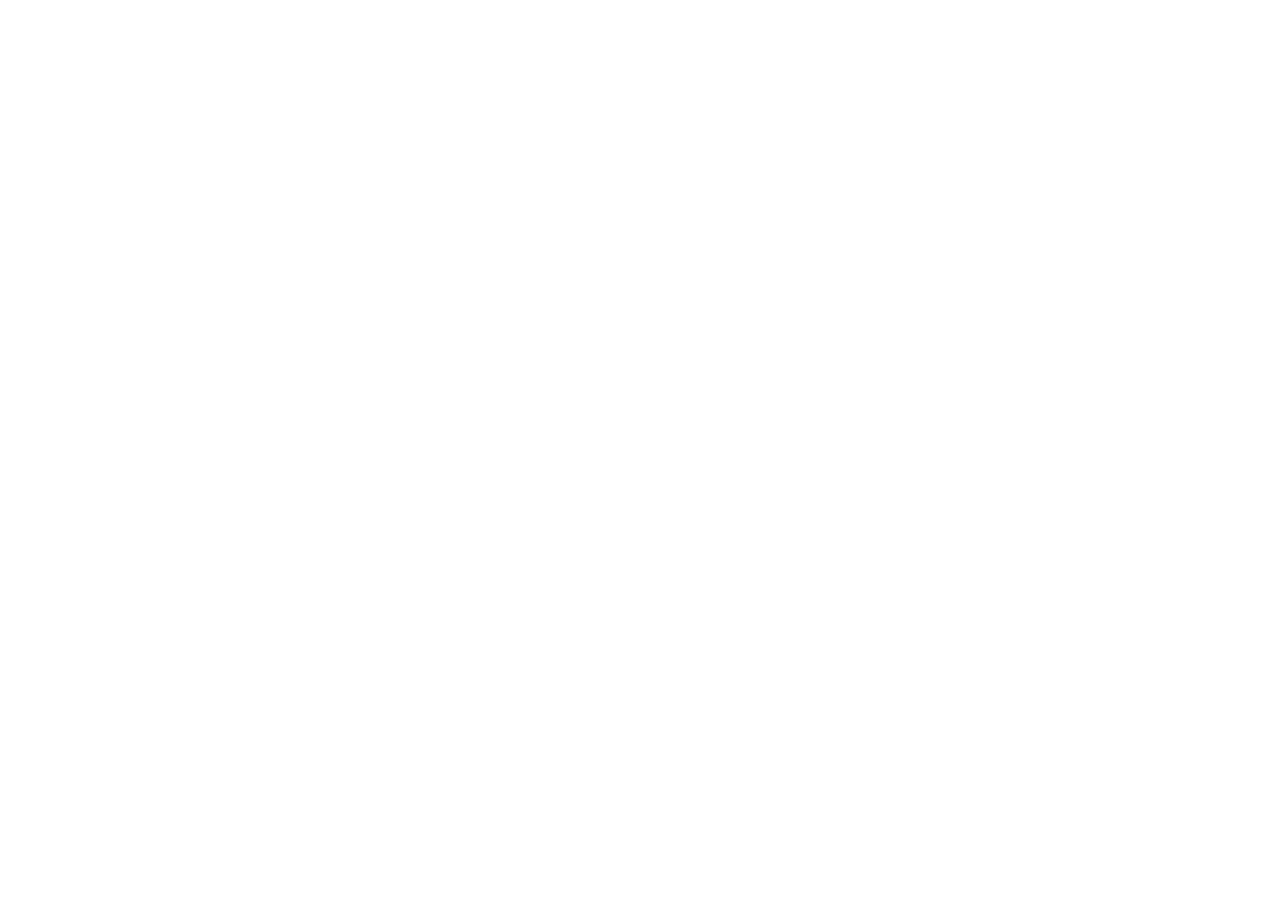
==== about.html @ c071cd07 "Added snipper $ tabbar for about page" ====
<!DOCTYPE html>
<html lang="en">

<head>
    <meta charset="utf-8">
    <title>Startup - Startup Website Template</title>
    <meta content="width=device-width, initial-scale=1.0" name="viewport">
    <meta content="Free HTML Templates" name="keywords">
    <meta content="Free HTML Templates" name="description">

    <!-- Favicon -->
    <link href="img/favicon.ico" rel="icon">

    <!-- Google Web Fonts -->
    <link rel="preconnect" href="https://fonts.googleapis.com">
    <link rel="preconnect" href="https://fonts.gstatic.com" crossorigin>
    <link href="https://fonts.googleapis.com/css2?family=Nunito:wght@400;600;700;800&family=Rubik:wght@400;500;600;700&display=swap" rel="stylesheet">

    <!-- Icon Font Stylesheet -->
    <link href="https://cdnjs.cloudflare.com/ajax/libs/font-awesome/5.10.0/css/all.min.css" rel="stylesheet">
    <link href="https://cdn.jsdelivr.net/npm/bootstrap-icons@1.4.1/font/bootstrap-icons.css" rel="stylesheet">

    <!-- Libraries Stylesheet -->
    <link href="lib/owlcarousel/assets/owl.carousel.min.css" rel="stylesheet">
    <link href="lib/animate/animate.min.css" rel="stylesheet">

    <!-- Customized Bootstrap Stylesheet -->
    <link href="css/bootstrap.min.css" rel="stylesheet">

    <!-- Template Stylesheet -->
    <link href="css/style.css" rel="stylesheet">
</head>
<body>
    <!-- Spinner Start -->
    <div id="spinner" class="show bg-white position-fixed translate-middle w-100 vh-100 top-50 start-50 d-flex align-items-center justify-content-center">
        <div class="spinner"></div>
    </div>
    <!-- Spinner End -->


    <!-- Topbar Start -->
    <div class="container-fluid bg-dark px-5 d-none d-lg-block">
        <div class="row gx-0">
            <div class="col-lg-8 text-center text-lg-start mb-2 mb-lg-0">
                <div class="d-inline-flex align-items-center" style="height: 45px;">
                    <small class="me-3 text-light"><i class="fa fa-map-marker-alt me-2"></i>123 Street, New York, USA</small>
                    <small class="me-3 text-light"><i class="fa fa-phone-alt me-2"></i>+012 345 6789</small>
                    <small class="text-light"><i class="fa fa-envelope-open me-2"></i>info@example.com</small>
                </div>
            </div>
            <div class="col-lg-4 text-center text-lg-end">
                <div class="d-inline-flex align-items-center" style="height: 45px;">
                    <a class="btn btn-sm btn-outline-light btn-sm-square rounded-circle me-2" href=""><i class="fab fa-twitter fw-normal"></i></a>
                    <a class="btn btn-sm btn-outline-light btn-sm-square rounded-circle me-2" href=""><i class="fab fa-facebook-f fw-normal"></i></a>
                    <a class="btn btn-sm btn-outline-light btn-sm-square rounded-circle me-2" href=""><i class="fab fa-linkedin-in fw-normal"></i></a>
                    <a class="btn btn-sm btn-outline-light btn-sm-square rounded-circle me-2" href=""><i class="fab fa-instagram fw-normal"></i></a>
                    <a class="btn btn-sm btn-outline-light btn-sm-square rounded-circle" href=""><i class="fab fa-youtube fw-normal"></i></a>
                </div>
            </div>
        </div>
    </div>
    <!-- Topbar End -->
</body>
</html>
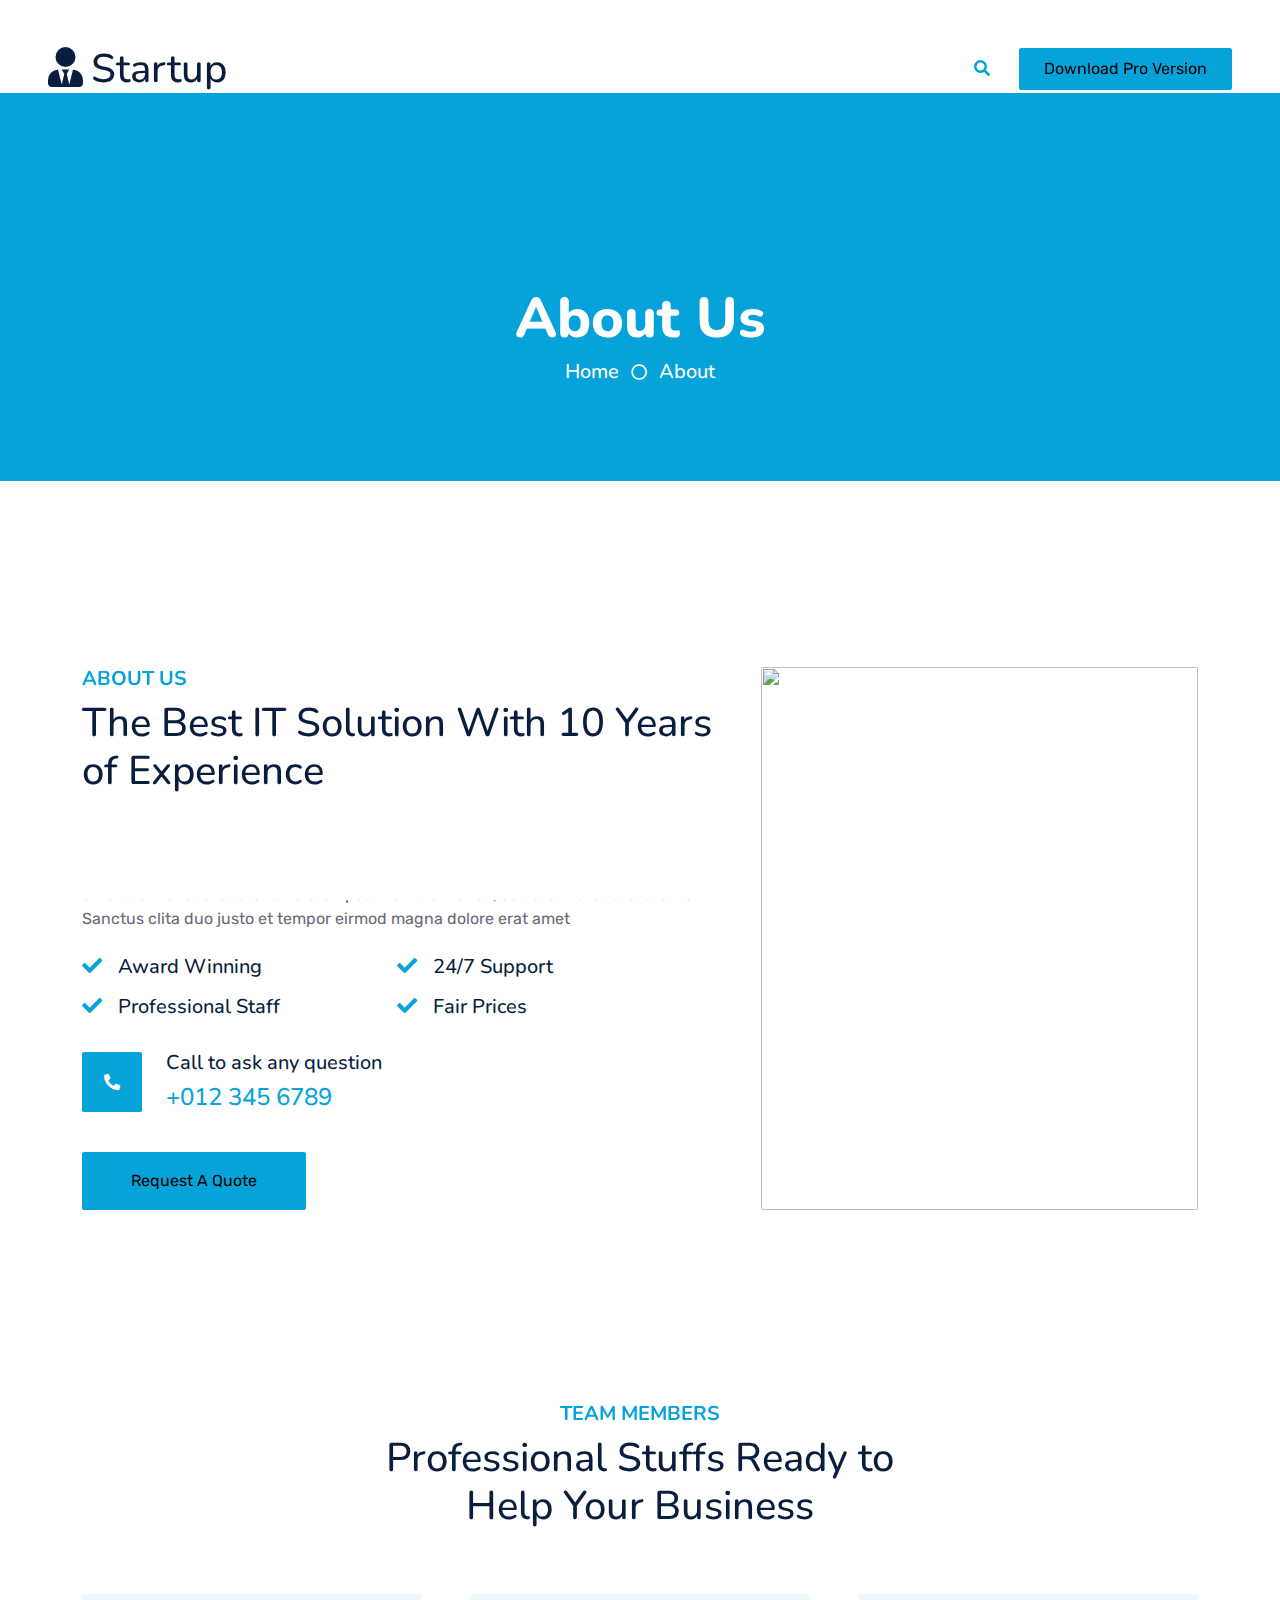
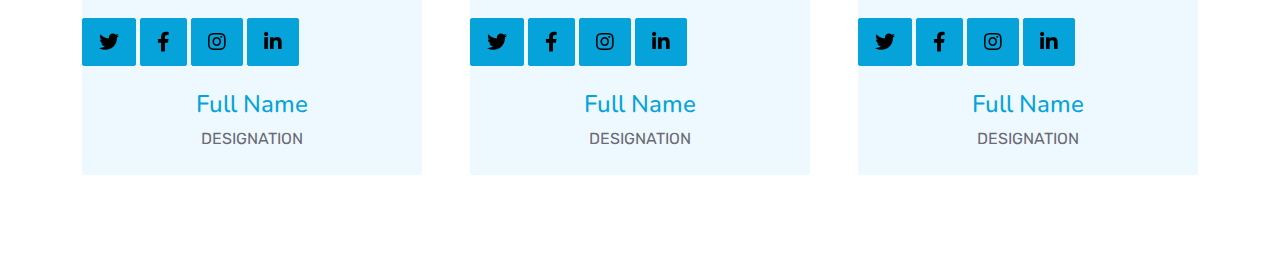
==== commit 2b6f3fb0: "Added team" ====
--- a/about.html
+++ b/about.html
@@ -60,5 +60,180 @@
         </div>
     </div>
     <!-- Topbar End -->
+
+
+     <!-- Navbar Start -->
+     <div class="container-fluid position-relative p-0">
+        <nav class="navbar navbar-expand-lg navbar-dark px-5 py-3 py-lg-0">
+            <a href="index.html" class="navbar-brand p-0">
+                <h1 class="m-0"><i class="fa fa-user-tie me-2"></i>Startup</h1>
+            </a>
+            <button class="navbar-toggler" type="button" data-bs-toggle="collapse" data-bs-target="#navbarCollapse">
+                <span class="fa fa-bars"></span>
+            </button>
+            <div class="collapse navbar-collapse" id="navbarCollapse">
+                <div class="navbar-nav ms-auto py-0">
+                    <a href="index.html" class="nav-item nav-link">Home</a>
+                    <a href="about.html" class="nav-item nav-link active">About</a>
+                    <a href="service.html" class="nav-item nav-link">Services</a>
+                    <div class="nav-item dropdown">
+                        <a href="#" class="nav-link dropdown-toggle" data-bs-toggle="dropdown">Blog</a>
+                        <div class="dropdown-menu m-0">
+                            <a href="blog.html" class="dropdown-item">Blog Grid</a>
+                            <a href="detail.html" class="dropdown-item">Blog Detail</a>
+                        </div>
+                    </div>
+                    <div class="nav-item dropdown">
+                        <a href="#" class="nav-link dropdown-toggle" data-bs-toggle="dropdown">Pages</a>
+                        <div class="dropdown-menu m-0">
+                            <a href="price.html" class="dropdown-item">Pricing Plan</a>
+                            <a href="feature.html" class="dropdown-item">Our features</a>
+                            <a href="team.html" class="dropdown-item">Team Members</a>
+                            <a href="testimonial.html" class="dropdown-item">Testimonial</a>
+                            <a href="quote.html" class="dropdown-item">Free Quote</a>
+                        </div>
+                    </div>
+                    <a href="contact.html" class="nav-item nav-link">Contact</a>
+                </div>
+                <butaton type="button" class="btn text-primary ms-3" data-bs-toggle="modal" data-bs-target="#searchModal"><i class="fa fa-search"></i></butaton>
+                <a href="https://htmlcodex.com/startup-company-website-template" class="btn btn-primary py-2 px-4 ms-3">Download Pro Version</a>
+            </div>
+        </nav>
+
+        <div class="container-fluid bg-primary py-5 bg-header" style="margin-bottom: 90px;">
+            <div class="row py-5">
+                <div class="col-12 pt-lg-5 mt-lg-5 text-center">
+                    <h1 class="display-4 text-white animated zoomIn">About Us</h1>
+                    <a href="" class="h5 text-white">Home</a>
+                    <i class="far fa-circle text-white px-2"></i>
+                    <a href="" class="h5 text-white">About</a>
+                </div>
+            </div>
+        </div>
+    </div>
+    <!-- Navbar End -->
+
+    <!-- Full Screen Search Start -->
+    <div class="modal fade" id="searchModal" tabindex="-1">
+        <div class="modal-dialog modal-fullscreen">
+            <div class="modal-content" style="background: rgba(9, 30, 62, .7);">
+                <div class="modal-header border-0">
+                    <button type="button" class="btn bg-white btn-close" data-bs-dismiss="modal" aria-label="Close"></button>
+                </div>
+                <div class="modal-body d-flex align-items-center justify-content-center">
+                    <div class="input-group" style="max-width: 600px;">
+                        <input type="text" class="form-control bg-transparent border-primary p-3" placeholder="Type search keyword">
+                        <button class="btn btn-primary px-4"><i class="bi bi-search"></i></button>
+                    </div>
+                </div>
+            </div>
+        </div>
+    </div>
+    <!-- Full Screen Search End -->
+     <!-- About Start -->
+     <div class="container-fluid py-5 wow fadeInUp" data-wow-delay="0.1s">
+        <div class="container py-5">
+            <div class="row g-5">
+                <div class="col-lg-7">
+                    <div class="section-title position-relative pb-3 mb-5">
+                        <h5 class="fw-bold text-primary text-uppercase">About Us</h5>
+                        <h1 class="mb-0">The Best IT Solution With 10 Years of Experience</h1>
+                    </div>
+                    <p class="mb-4">Tempor erat elitr rebum at clita. Diam dolor diam ipsum et tempor sit. Aliqu diam amet diam et eos labore. Clita erat ipsum et lorem et sit, sed stet no labore lorem sit. Sanctus clita duo justo et tempor eirmod magna dolore erat amet</p>
+                    <div class="row g-0 mb-3">
+                        <div class="col-sm-6 wow zoomIn" data-wow-delay="0.2s">
+                            <h5 class="mb-3"><i class="fa fa-check text-primary me-3"></i>Award Winning</h5>
+                            <h5 class="mb-3"><i class="fa fa-check text-primary me-3"></i>Professional Staff</h5>
+                        </div>
+                        <div class="col-sm-6 wow zoomIn" data-wow-delay="0.4s">
+                            <h5 class="mb-3"><i class="fa fa-check text-primary me-3"></i>24/7 Support</h5>
+                            <h5 class="mb-3"><i class="fa fa-check text-primary me-3"></i>Fair Prices</h5>
+                        </div>
+                    </div>
+                    <div class="d-flex align-items-center mb-4 wow fadeIn" data-wow-delay="0.6s">
+                        <div class="bg-primary d-flex align-items-center justify-content-center rounded" style="width: 60px; height: 60px;">
+                            <i class="fa fa-phone-alt text-white"></i>
+                        </div>
+                        <div class="ps-4">
+                            <h5 class="mb-2">Call to ask any question</h5>
+                            <h4 class="text-primary mb-0">+012 345 6789</h4>
+                        </div>
+                    </div>
+                    <a href="quote.html" class="btn btn-primary py-3 px-5 mt-3 wow zoomIn" data-wow-delay="0.9s">Request A Quote</a>
+                </div>
+                <div class="col-lg-5" style="min-height: 500px;">
+                    <div class="position-relative h-100">
+                        <img class="position-absolute w-100 h-100 rounded wow zoomIn" data-wow-delay="0.9s" src="img/about.jpg" style="object-fit: cover;">
+                    </div>
+                </div>
+            </div>
+        </div>
+    </div>
+    <!-- About End -->
+<!-- Team Start -->
+<div class="container-fluid py-5 wow fadeInUp" data-wow-delay="0.1s">
+    <div class="container py-5">
+        <div class="section-title text-center position-relative pb-3 mb-5 mx-auto" style="max-width: 600px;">
+            <h5 class="fw-bold text-primary text-uppercase">Team Members</h5>
+            <h1 class="mb-0">Professional Stuffs Ready to Help Your Business</h1>
+        </div>
+        <div class="row g-5">
+            <div class="col-lg-4 wow slideInUp" data-wow-delay="0.3s">
+                <div class="team-item bg-light rounded overflow-hidden">
+                    <div class="team-img position-relative overflow-hidden">
+                        <img class="img-fluid w-100" src="img/team-1.jpg" alt="">
+                        <div class="team-social">
+                            <a class="btn btn-lg btn-primary btn-lg-square rounded" href=""><i class="fab fa-twitter fw-normal"></i></a>
+                            <a class="btn btn-lg btn-primary btn-lg-square rounded" href=""><i class="fab fa-facebook-f fw-normal"></i></a>
+                            <a class="btn btn-lg btn-primary btn-lg-square rounded" href=""><i class="fab fa-instagram fw-normal"></i></a>
+                            <a class="btn btn-lg btn-primary btn-lg-square rounded" href=""><i class="fab fa-linkedin-in fw-normal"></i></a>
+                        </div>
+                    </div>
+                    <div class="text-center py-4">
+                        <h4 class="text-primary">Full Name</h4>
+                        <p class="text-uppercase m-0">Designation</p>
+                    </div>
+                </div>
+            </div>
+            <div class="col-lg-4 wow slideInUp" data-wow-delay="0.6s">
+                <div class="team-item bg-light rounded overflow-hidden">
+                    <div class="team-img position-relative overflow-hidden">
+                        <img class="img-fluid w-100" src="img/team-2.jpg" alt="">
+                        <div class="team-social">
+                            <a class="btn btn-lg btn-primary btn-lg-square rounded" href=""><i class="fab fa-twitter fw-normal"></i></a>
+                            <a class="btn btn-lg btn-primary btn-lg-square rounded" href=""><i class="fab fa-facebook-f fw-normal"></i></a>
+                            <a class="btn btn-lg btn-primary btn-lg-square rounded" href=""><i class="fab fa-instagram fw-normal"></i></a>
+                            <a class="btn btn-lg btn-primary btn-lg-square rounded" href=""><i class="fab fa-linkedin-in fw-normal"></i></a>
+                        </div>
+                    </div>
+                    <div class="text-center py-4">
+                        <h4 class="text-primary">Full Name</h4>
+                        <p class="text-uppercase m-0">Designation</p>
+                    </div>
+                </div>
+            </div>
+            <div class="col-lg-4 wow slideInUp" data-wow-delay="0.9s">
+                <div class="team-item bg-light rounded overflow-hidden">
+                    <div class="team-img position-relative overflow-hidden">
+                        <img class="img-fluid w-100" src="img/team-3.jpg" alt="">
+                        <div class="team-social">
+                            <a class="btn btn-lg btn-primary btn-lg-square rounded" href=""><i class="fab fa-twitter fw-normal"></i></a>
+                            <a class="btn btn-lg btn-primary btn-lg-square rounded" href=""><i class="fab fa-facebook-f fw-normal"></i></a>
+                            <a class="btn btn-lg btn-primary btn-lg-square rounded" href=""><i class="fab fa-instagram fw-normal"></i></a>
+                            <a class="btn btn-lg btn-primary btn-lg-square rounded" href=""><i class="fab fa-linkedin-in fw-normal"></i></a>
+                        </div>
+                    </div>
+                    <div class="text-center py-4">
+                        <h4 class="text-primary">Full Name</h4>
+                        <p class="text-uppercase m-0">Designation</p>
+                    </div>
+                </div>
+            </div>
+        </div>
+    </div>
+</div>
+<!-- Team End -->
+
+
 </body>
 </html>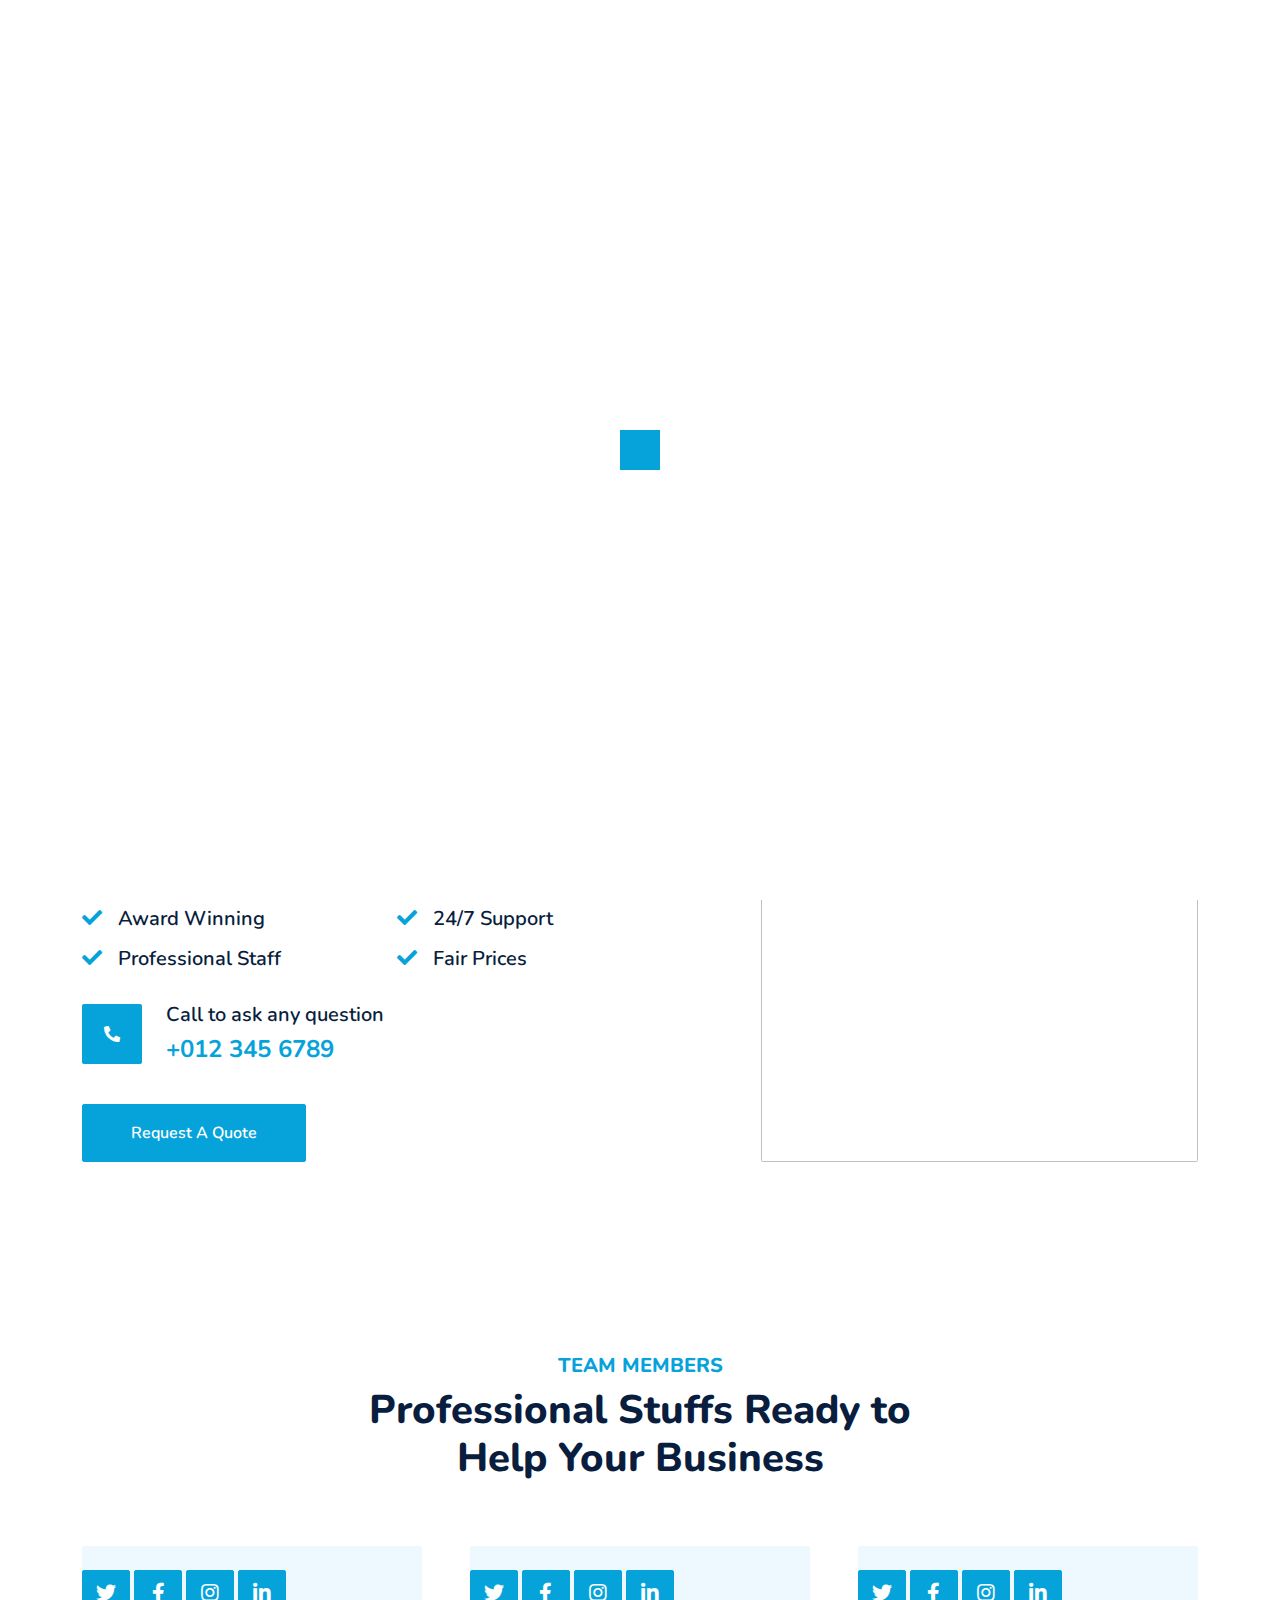
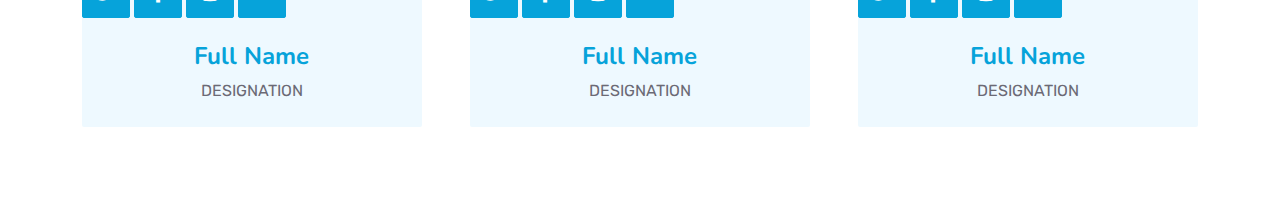
==== commit 4dde0529: "Removed Download pre version from about page" ====
--- a/about.html
+++ b/about.html
@@ -96,7 +96,7 @@
                     <a href="contact.html" class="nav-item nav-link">Contact</a>
                 </div>
                 <butaton type="button" class="btn text-primary ms-3" data-bs-toggle="modal" data-bs-target="#searchModal"><i class="fa fa-search"></i></butaton>
-                <a href="https://htmlcodex.com/startup-company-website-template" class="btn btn-primary py-2 px-4 ms-3">Download Pro Version</a>
+                
             </div>
         </nav>
 
--- a/css/style.css
+++ b/css/style.css
@@ -0,0 +1,216 @@
+/********** Template CSS **********/
+:root {
+    --primary: #06A3DA;
+    --secondary: #34AD54;
+    --light: #EEF9FF;
+    --dark: #091E3E;
+}
+
+
+/*** Spinner ***/
+.spinner {
+    width: 40px;
+    height: 40px;
+    background: var(--primary);
+    margin: 100px auto;
+    -webkit-animation: sk-rotateplane 1.2s infinite ease-in-out;
+    animation: sk-rotateplane 1.2s infinite ease-in-out;
+}
+
+@-webkit-keyframes sk-rotateplane {
+    0% {
+        -webkit-transform: perspective(120px)
+    }
+    50% {
+        -webkit-transform: perspective(120px) rotateY(180deg)
+    }
+    100% {
+        -webkit-transform: perspective(120px) rotateY(180deg) rotateX(180deg)
+    }
+}
+
+@keyframes sk-rotateplane {
+    0% {
+        transform: perspective(120px) rotateX(0deg) rotateY(0deg);
+        -webkit-transform: perspective(120px) rotateX(0deg) rotateY(0deg)
+    }
+    50% {
+        transform: perspective(120px) rotateX(-180.1deg) rotateY(0deg);
+        -webkit-transform: perspective(120px) rotateX(-180.1deg) rotateY(0deg)
+    }
+    100% {
+        transform: perspective(120px) rotateX(-180deg) rotateY(-179.9deg);
+        -webkit-transform: perspective(120px) rotateX(-180deg) rotateY(-179.9deg);
+    }
+}
+
+#spinner {
+    opacity: 0;
+    visibility: hidden;
+    transition: opacity .5s ease-out, visibility 0s linear .5s;
+    z-index: 99999;
+}
+
+#spinner.show {
+    transition: opacity .5s ease-out, visibility 0s linear 0s;
+    visibility: visible;
+    opacity: 1;
+}
+
+
+/*** Heading ***/
+h1,
+h2,
+.fw-bold {
+    font-weight: 800 !important;
+}
+
+h3,
+h4,
+.fw-semi-bold {
+    font-weight: 700 !important;
+}
+
+h5,
+h6,
+.fw-medium {
+    font-weight: 600 !important;
+}
+
+
+/*** Button ***/
+.btn {
+    font-family: 'Nunito', sans-serif;
+    font-weight: 600;
+    transition: .5s;
+}
+
+.btn-primary,
+.btn-secondary {
+    color: #FFFFFF;
+    box-shadow: inset 0 0 0 50px transparent;
+}
+
+.btn-primary:hover {
+    box-shadow: inset 0 0 0 0 var(--primary);
+}
+
+.btn-secondary:hover {
+    box-shadow: inset 0 0 0 0 var(--secondary);
+}
+
+.btn-square {
+    width: 36px;
+    height: 36px;
+}
+
+.btn-sm-square {
+    width: 30px;
+    height: 30px;
+}
+
+.btn-lg-square {
+    width: 48px;
+    height: 48px;
+}
+
+.btn-square,
+.btn-sm-square,
+.btn-lg-square {
+    padding-left: 0;
+    padding-right: 0;
+    text-align: center;
+}
+
+
+
+/*** Navbar ***/
+.navbar-dark .navbar-nav .nav-link {
+    font-family: 'Nunito', sans-serif;
+    position: relative;
+    margin-left: 25px;
+    padding: 35px 0;
+    color: #FFFFFF;
+    font-size: 18px;
+    font-weight: 600;
+    outline: none;
+    transition: .5s;
+}
+
+.sticky-top.navbar-dark .navbar-nav .nav-link {
+    padding: 20px 0;
+    color: var(--dark);
+}
+
+.navbar-dark .navbar-nav .nav-link:hover,
+.navbar-dark .navbar-nav .nav-link.active {
+    color: var(--primary);
+}
+
+.navbar-dark .navbar-brand h1 {
+    color: #FFFFFF;
+}
+
+.navbar-dark .navbar-toggler {
+    color: var(--primary) !important;
+    border-color: var(--primary) !important;
+}
+
+@media (max-width: 991.98px) {
+    .sticky-top.navbar-dark {
+        position: relative;
+        background: #FFFFFF;
+    }
+
+    .navbar-dark .navbar-nav .nav-link,
+    .navbar-dark .navbar-nav .nav-link.show,
+    .sticky-top.navbar-dark .navbar-nav .nav-link {
+        padding: 10px 0;
+        color: var(--dark);
+    }
+
+    .navbar-dark .navbar-brand h1 {
+        color: var(--primary);
+    }
+}
+
+@media (min-width: 992px) {
+    .navbar-dark {
+        position: absolute;
+        width: 100%;
+        top: 0;
+        left: 0;
+        border-bottom: 1px solid rgba(256, 256, 256, .1);
+        z-index: 999;
+    }
+    
+    .sticky-top.navbar-dark {
+        position: fixed;
+        background: #FFFFFF;
+    }
+
+    .navbar-dark .navbar-nav .nav-link::before {
+        position: absolute;
+        content: "";
+        width: 0;
+        height: 2px;
+        bottom: -1px;
+        left: 50%;
+        background: var(--primary);
+        transition: .5s;
+    }
+
+    .navbar-dark .navbar-nav .nav-link:hover::before,
+    .navbar-dark .navbar-nav .nav-link.active::before {
+        width: 100%;
+        left: 0;
+    }
+
+    .navbar-dark .navbar-nav .nav-link.nav-contact::before {
+        display: none;
+    }
+
+    .sticky-top.navbar-dark .navbar-brand h1 {
+        color: var(--primary);
+    }
+}
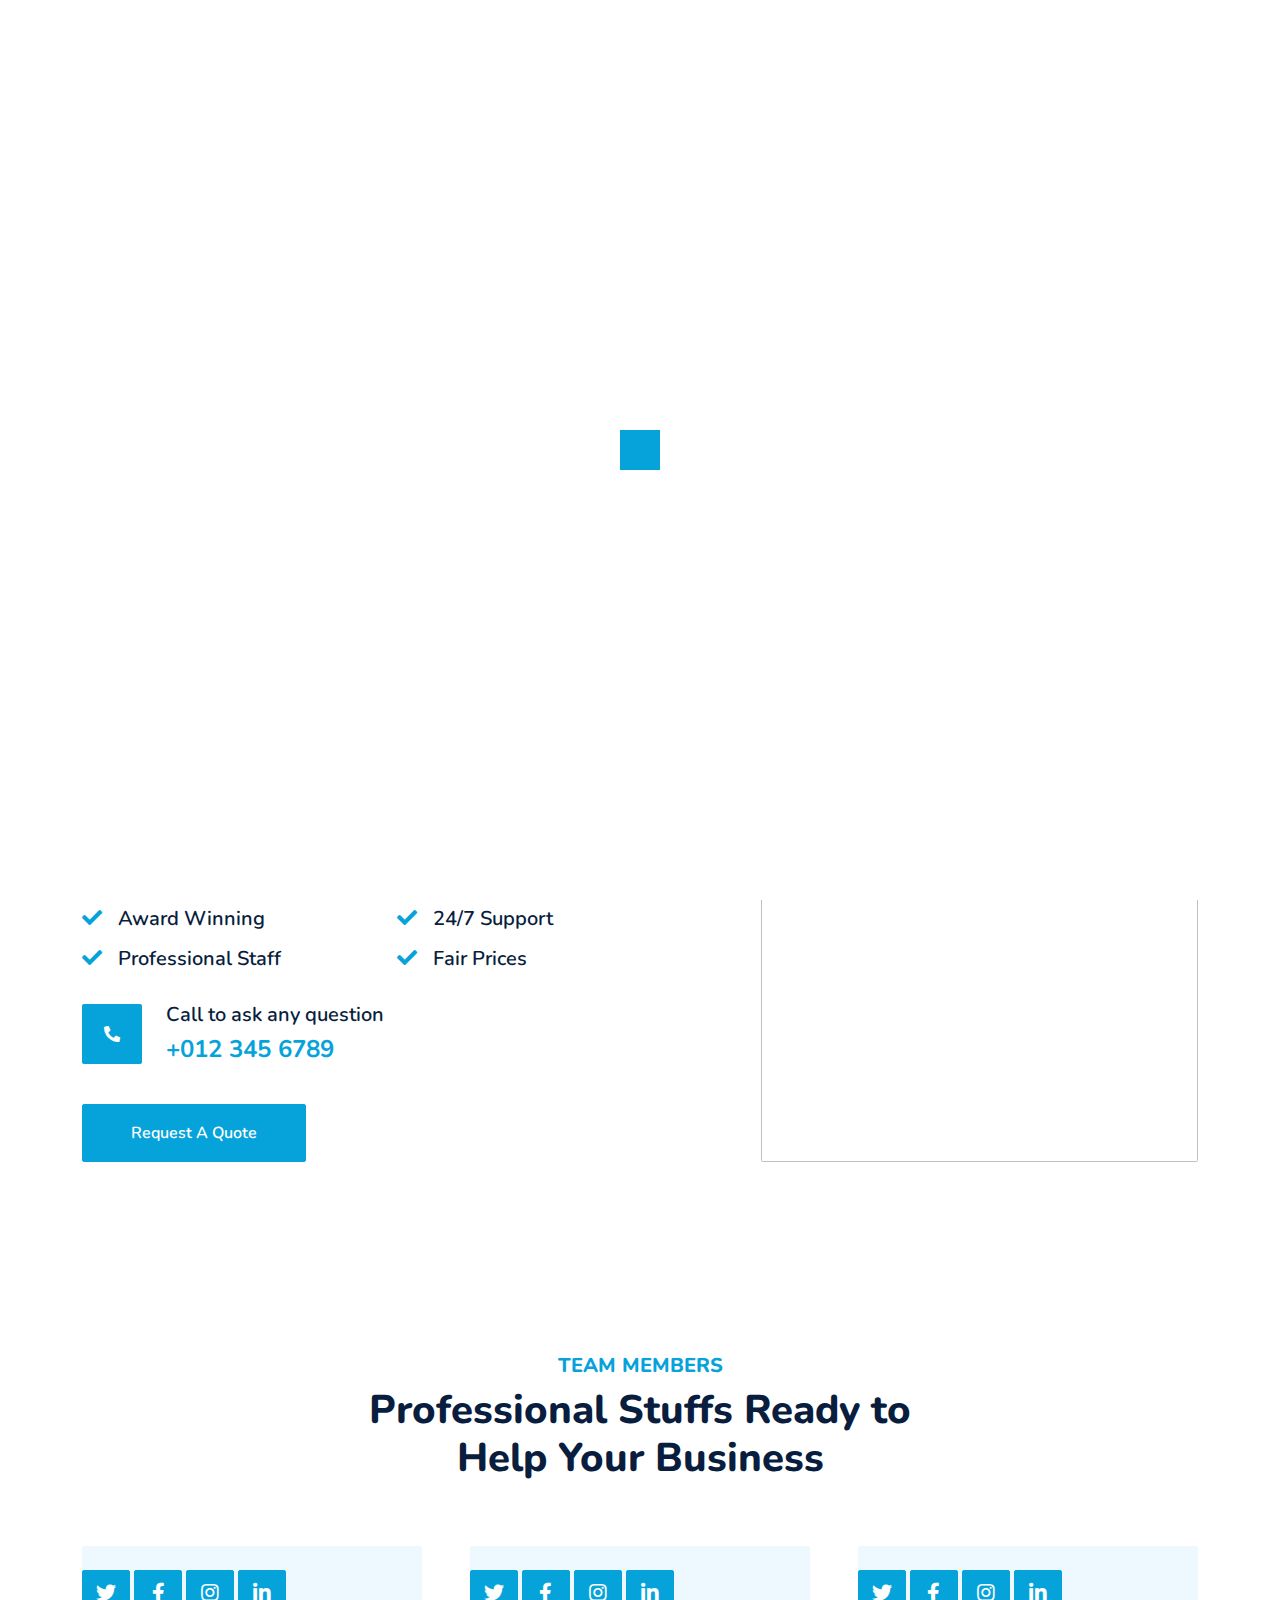
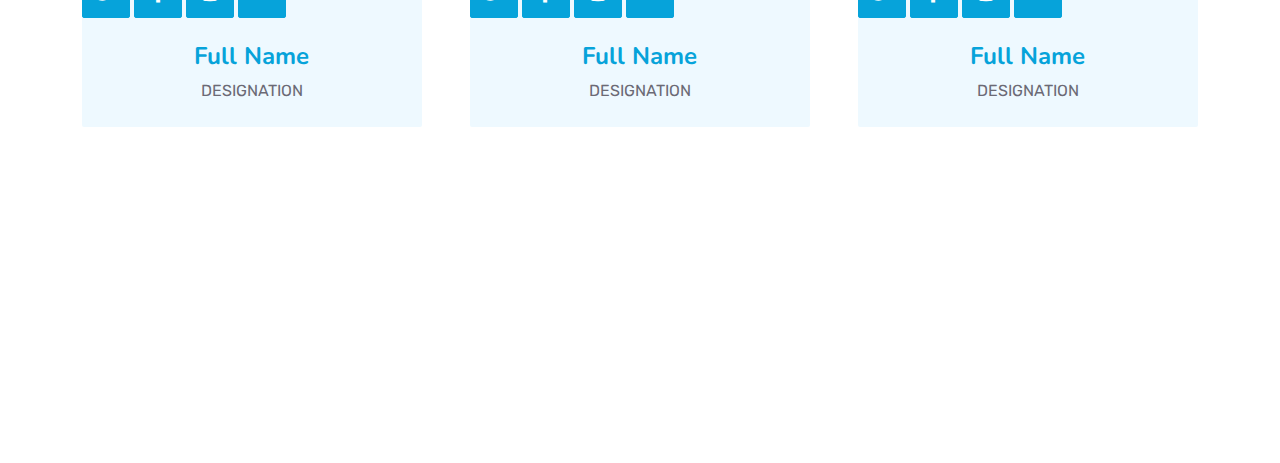
==== commit 37d56b1d: "Added Vendor for about page" ====
--- a/about.html
+++ b/about.html
@@ -96,7 +96,7 @@
                     <a href="contact.html" class="nav-item nav-link">Contact</a>
                 </div>
                 <butaton type="button" class="btn text-primary ms-3" data-bs-toggle="modal" data-bs-target="#searchModal"><i class="fa fa-search"></i></butaton>
-                
+
             </div>
         </nav>
 
@@ -233,6 +233,25 @@
     </div>
 </div>
 <!-- Team End -->
+  <!-- Vendor Start -->
+  <div class="container-fluid py-5 wow fadeInUp" data-wow-delay="0.1s">
+    <div class="container py-5 mb-5">
+        <div class="bg-white">
+            <div class="owl-carousel vendor-carousel">
+                <img src="img/vendor-1.jpg" alt="">
+                <img src="img/vendor-2.jpg" alt="">
+                <img src="img/vendor-3.jpg" alt="">
+                <img src="img/vendor-4.jpg" alt="">
+                <img src="img/vendor-5.jpg" alt="">
+                <img src="img/vendor-6.jpg" alt="">
+                <img src="img/vendor-7.jpg" alt="">
+                <img src="img/vendor-8.jpg" alt="">
+                <img src="img/vendor-9.jpg" alt="">
+            </div>
+        </div>
+    </div>
+</div>
+<!-- Vendor End -->
 
 
 </body>
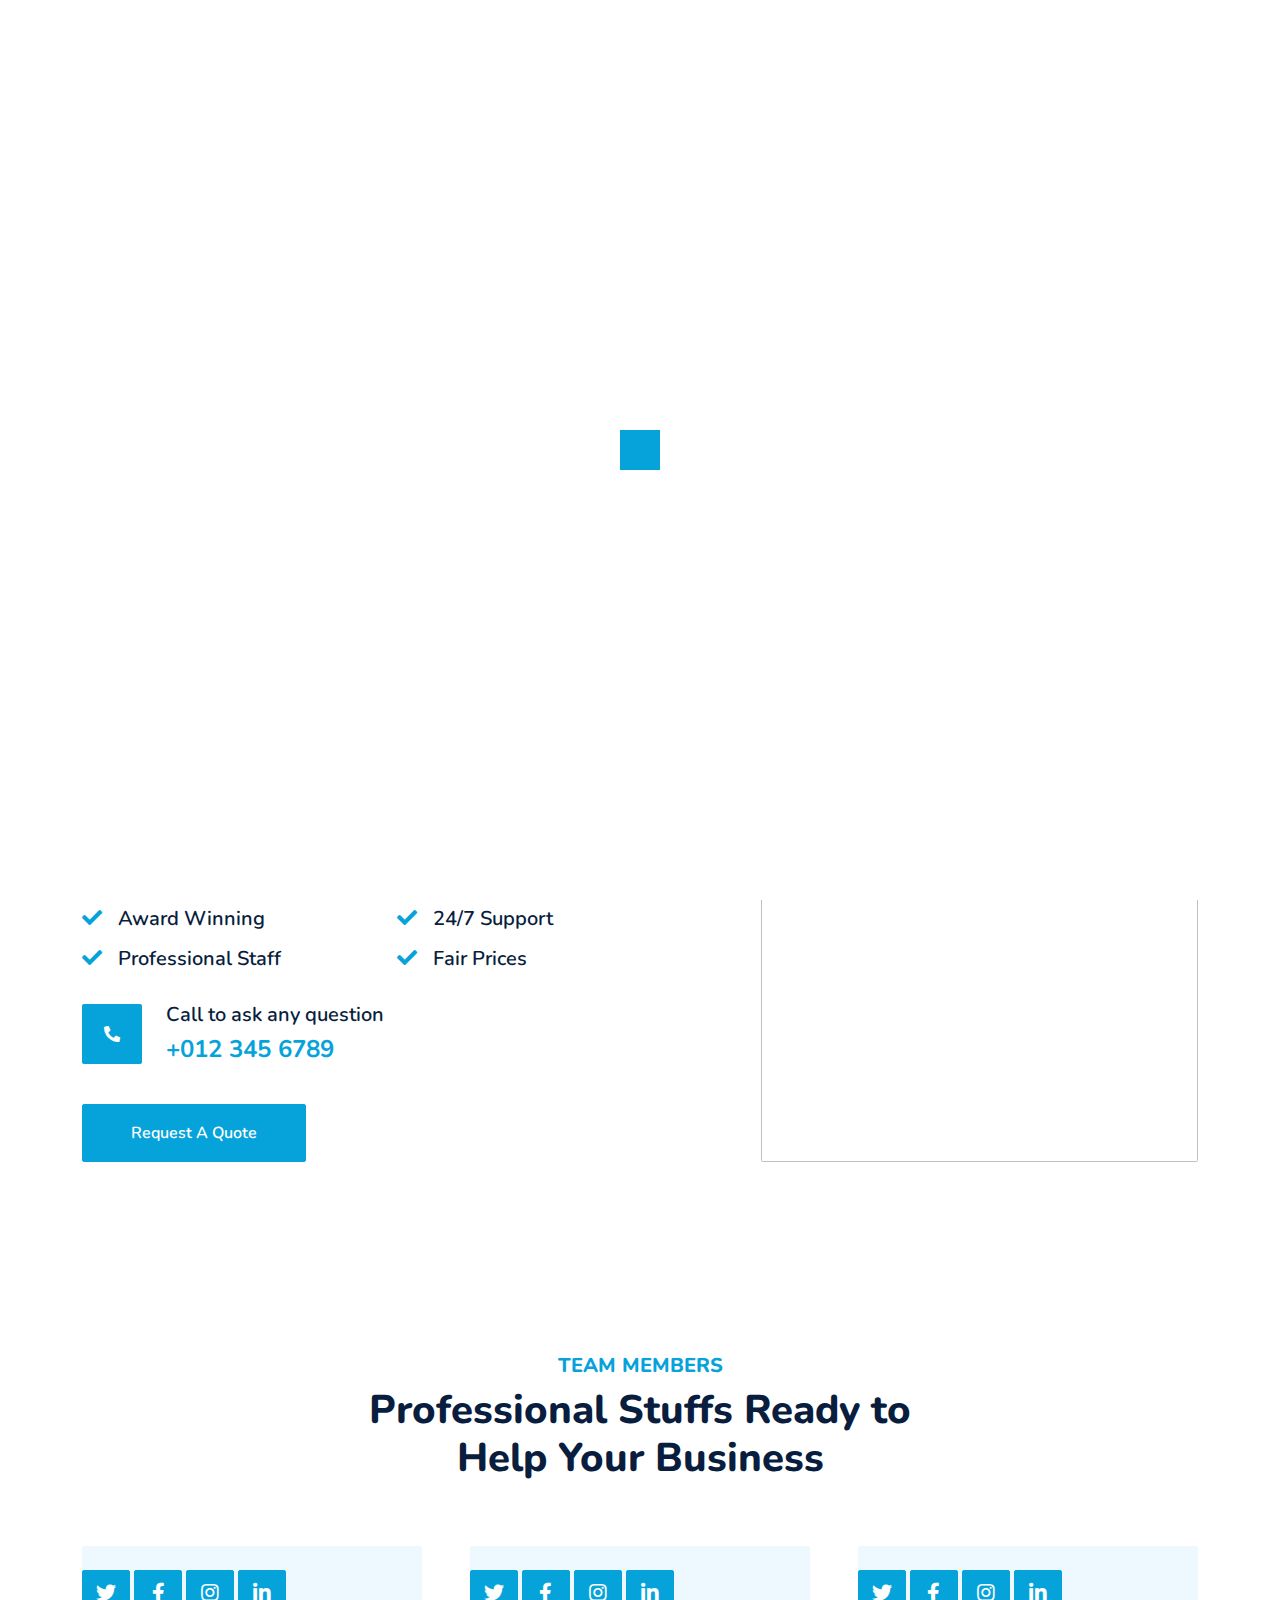
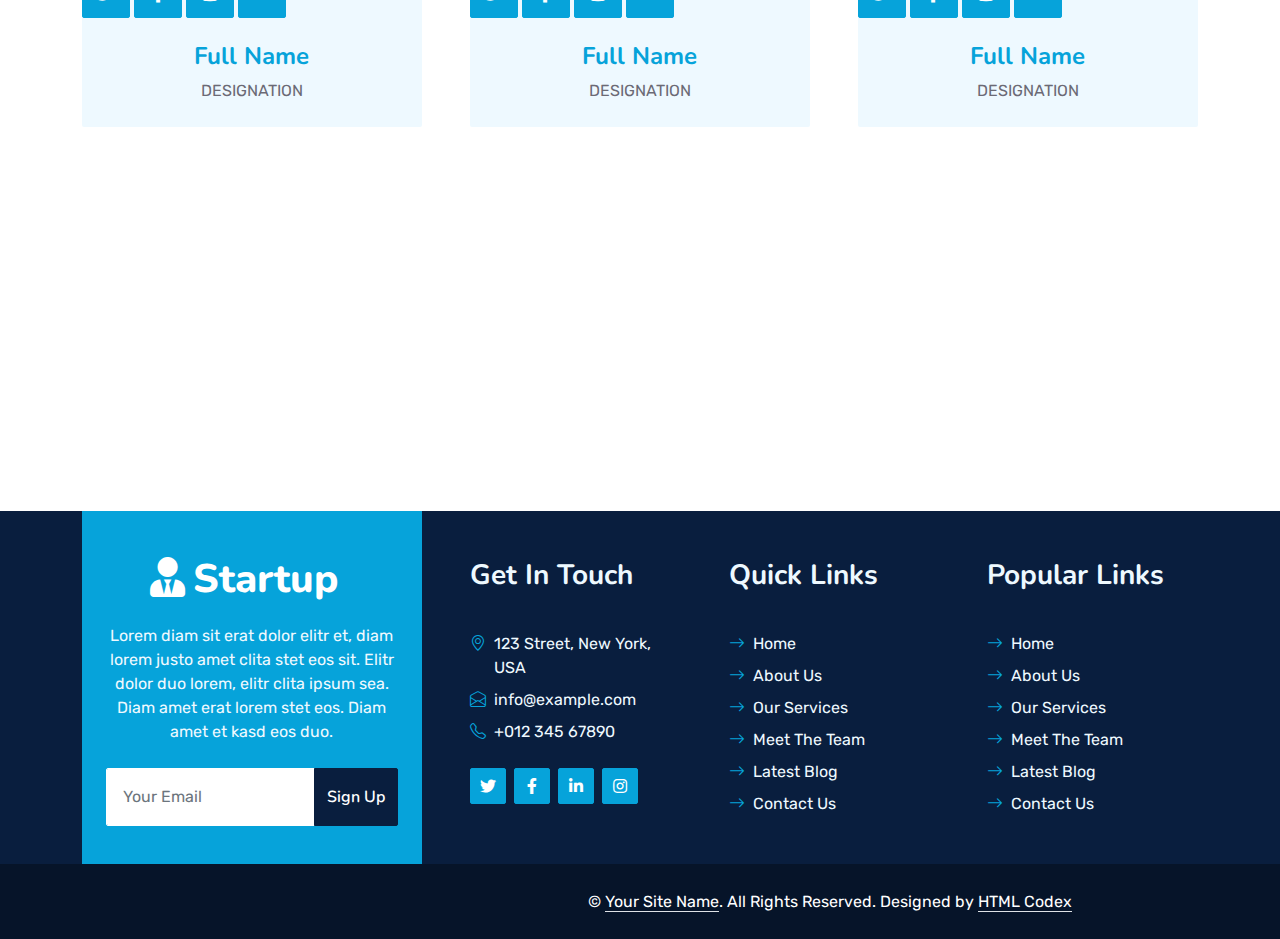
==== commit b6eb6330: "Added footer for about page" ====
--- a/about.html
+++ b/about.html
@@ -252,6 +252,96 @@
     </div>
 </div>
 <!-- Vendor End -->
+ <!-- Footer Start -->
+ <div class="container-fluid bg-dark text-light mt-5 wow fadeInUp" data-wow-delay="0.1s">
+    <div class="container">
+        <div class="row gx-5">
+            <div class="col-lg-4 col-md-6 footer-about">
+                <div class="d-flex flex-column align-items-center justify-content-center text-center h-100 bg-primary p-4">
+                    <a href="index.html" class="navbar-brand">
+                        <h1 class="m-0 text-white"><i class="fa fa-user-tie me-2"></i>Startup</h1>
+                    </a>
+                    <p class="mt-3 mb-4">Lorem diam sit erat dolor elitr et, diam lorem justo amet clita stet eos sit. Elitr dolor duo lorem, elitr clita ipsum sea. Diam amet erat lorem stet eos. Diam amet et kasd eos duo.</p>
+                    <form action="">
+                        <div class="input-group">
+                            <input type="text" class="form-control border-white p-3" placeholder="Your Email">
+                            <button class="btn btn-dark">Sign Up</button>
+                        </div>
+                    </form>
+                </div>
+            </div>
+            <div class="col-lg-8 col-md-6">
+                <div class="row gx-5">
+                    <div class="col-lg-4 col-md-12 pt-5 mb-5">
+                        <div class="section-title section-title-sm position-relative pb-3 mb-4">
+                            <h3 class="text-light mb-0">Get In Touch</h3>
+                        </div>
+                        <div class="d-flex mb-2">
+                            <i class="bi bi-geo-alt text-primary me-2"></i>
+                            <p class="mb-0">123 Street, New York, USA</p>
+                        </div>
+                        <div class="d-flex mb-2">
+                            <i class="bi bi-envelope-open text-primary me-2"></i>
+                            <p class="mb-0">info@example.com</p>
+                        </div>
+                        <div class="d-flex mb-2">
+                            <i class="bi bi-telephone text-primary me-2"></i>
+                            <p class="mb-0">+012 345 67890</p>
+                        </div>
+                        <div class="d-flex mt-4">
+                            <a class="btn btn-primary btn-square me-2" href="#"><i class="fab fa-twitter fw-normal"></i></a>
+                            <a class="btn btn-primary btn-square me-2" href="#"><i class="fab fa-facebook-f fw-normal"></i></a>
+                            <a class="btn btn-primary btn-square me-2" href="#"><i class="fab fa-linkedin-in fw-normal"></i></a>
+                            <a class="btn btn-primary btn-square" href="#"><i class="fab fa-instagram fw-normal"></i></a>
+                        </div>
+                    </div>
+                    <div class="col-lg-4 col-md-12 pt-0 pt-lg-5 mb-5">
+                        <div class="section-title section-title-sm position-relative pb-3 mb-4">
+                            <h3 class="text-light mb-0">Quick Links</h3>
+                        </div>
+                        <div class="link-animated d-flex flex-column justify-content-start">
+                            <a class="text-light mb-2" href="#"><i class="bi bi-arrow-right text-primary me-2"></i>Home</a>
+                            <a class="text-light mb-2" href="#"><i class="bi bi-arrow-right text-primary me-2"></i>About Us</a>
+                            <a class="text-light mb-2" href="#"><i class="bi bi-arrow-right text-primary me-2"></i>Our Services</a>
+                            <a class="text-light mb-2" href="#"><i class="bi bi-arrow-right text-primary me-2"></i>Meet The Team</a>
+                            <a class="text-light mb-2" href="#"><i class="bi bi-arrow-right text-primary me-2"></i>Latest Blog</a>
+                            <a class="text-light" href="#"><i class="bi bi-arrow-right text-primary me-2"></i>Contact Us</a>
+                        </div>
+                    </div>
+                    <div class="col-lg-4 col-md-12 pt-0 pt-lg-5 mb-5">
+                        <div class="section-title section-title-sm position-relative pb-3 mb-4">
+                            <h3 class="text-light mb-0">Popular Links</h3>
+                        </div>
+                        <div class="link-animated d-flex flex-column justify-content-start">
+                            <a class="text-light mb-2" href="#"><i class="bi bi-arrow-right text-primary me-2"></i>Home</a>
+                            <a class="text-light mb-2" href="#"><i class="bi bi-arrow-right text-primary me-2"></i>About Us</a>
+                            <a class="text-light mb-2" href="#"><i class="bi bi-arrow-right text-primary me-2"></i>Our Services</a>
+                            <a class="text-light mb-2" href="#"><i class="bi bi-arrow-right text-primary me-2"></i>Meet The Team</a>
+                            <a class="text-light mb-2" href="#"><i class="bi bi-arrow-right text-primary me-2"></i>Latest Blog</a>
+                            <a class="text-light" href="#"><i class="bi bi-arrow-right text-primary me-2"></i>Contact Us</a>
+                        </div>
+                    </div>
+                </div>
+            </div>
+        </div>
+    </div>
+</div>
+<div class="container-fluid text-white" style="background: #061429;">
+    <div class="container text-center">
+        <div class="row justify-content-end">
+            <div class="col-lg-8 col-md-6">
+                <div class="d-flex align-items-center justify-content-center" style="height: 75px;">
+                    <p class="mb-0">&copy; <a class="text-white border-bottom" href="#">Your Site Name</a>. All Rights Reserved. 
+                    
+                    <!--/*** This template is free as long as you keep the footer author’s credit link/attribution link/backlink. If you'd like to use the template without the footer author’s credit link/attribution link/backlink, you can purchase the Credit Removal License from "https://htmlcodex.com/credit-removal". Thank you for your support. ***/-->
+                    Designed by <a class="text-white border-bottom" href="https://htmlcodex.com">HTML Codex</a></p>
+                </div>
+            </div>
+        </div>
+    </div>
+</div>
+<!-- Footer End -->
+
 
 
 </body>
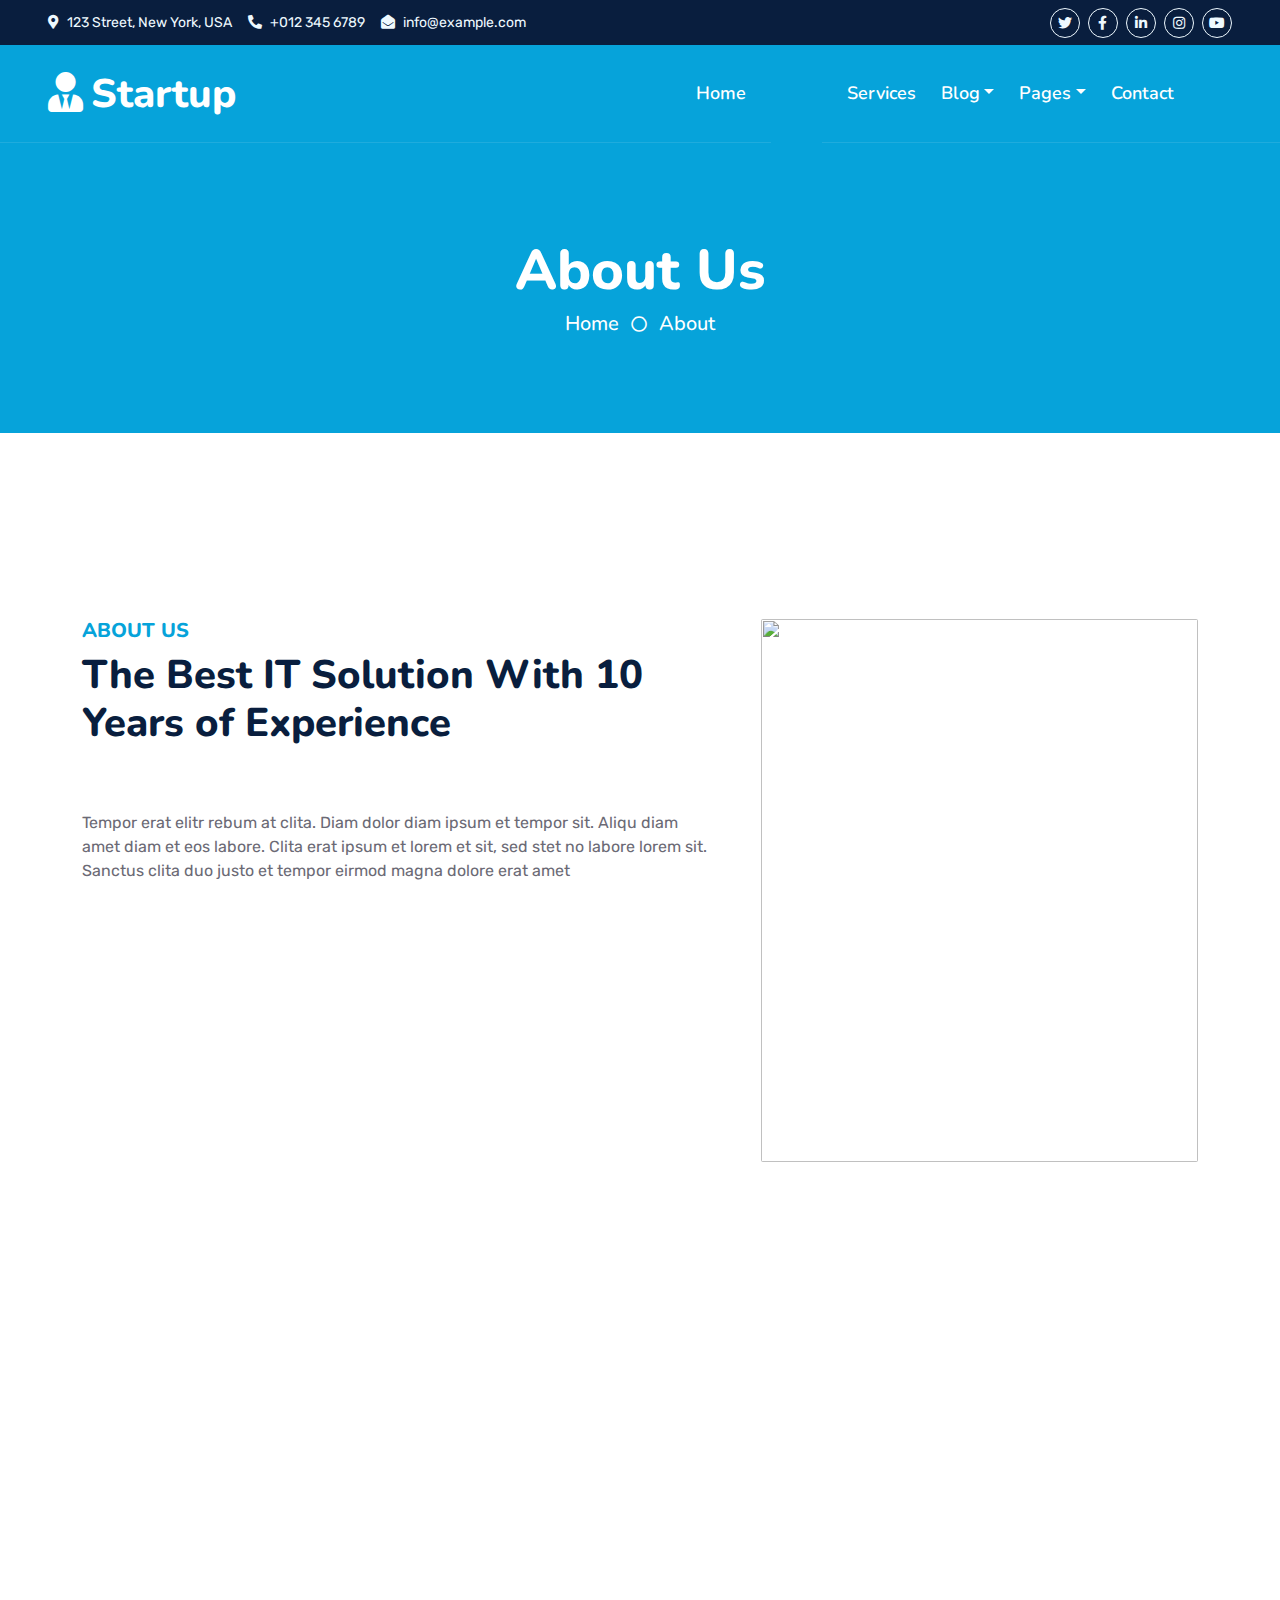
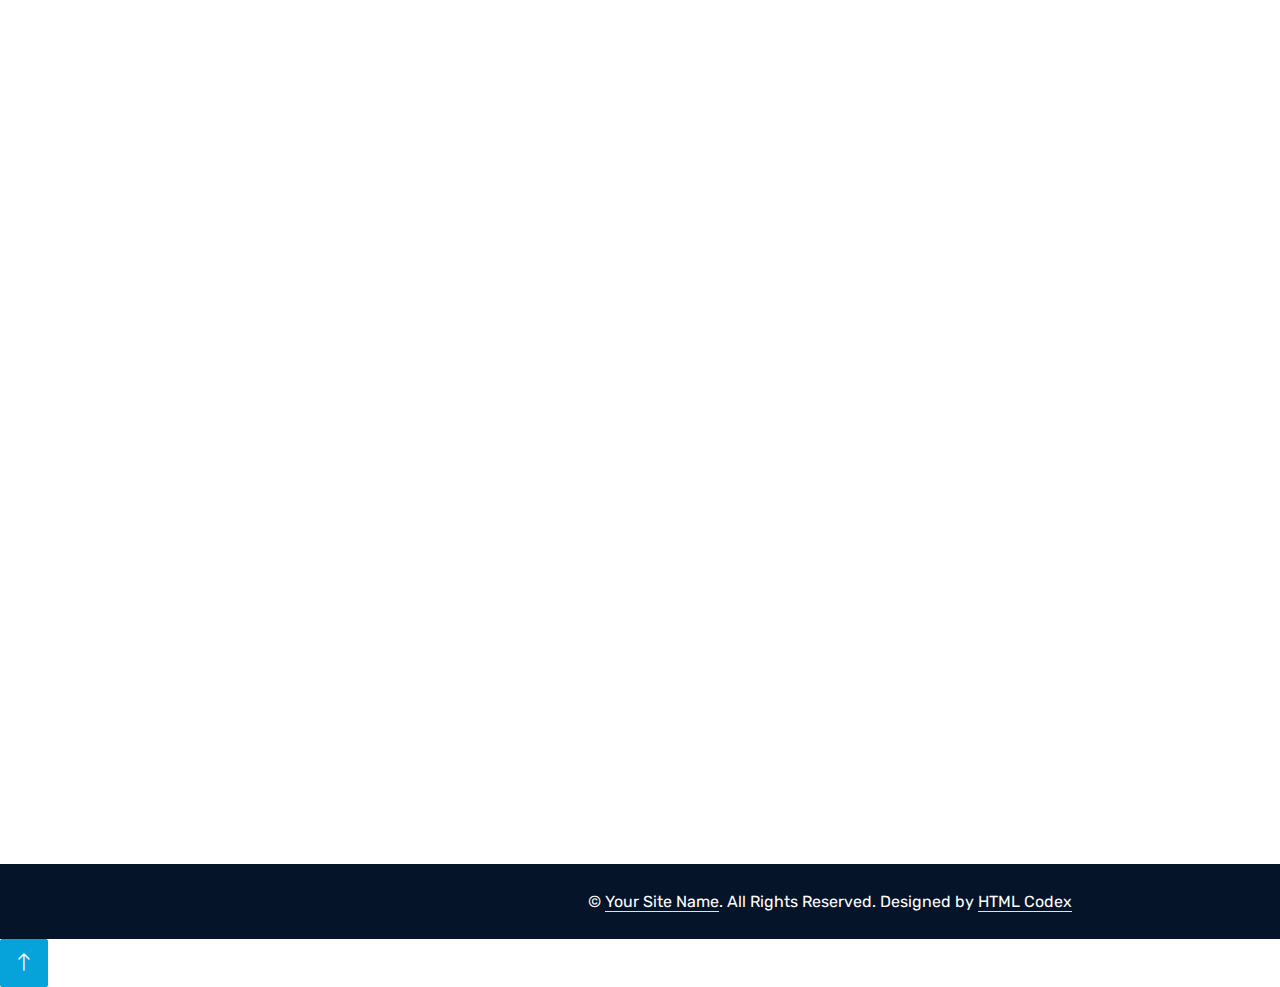
==== commit 5b01e96d: "Merge pull request #6 from 0xbelen/about_branch" ====
--- a/about.html
+++ b/about.html
@@ -341,8 +341,20 @@
     </div>
 </div>
 <!-- Footer End -->
-
-
-
+ <!-- Back to Top -->
+ <a href="#" class="btn btn-lg btn-primary btn-lg-square rounded back-to-top"><i class="bi bi-arrow-up"></i></a>
+
+
+ <!-- JavaScript Libraries -->
+ <script src="https://code.jquery.com/jquery-3.4.1.min.js"></script>
+ <script src="https://cdn.jsdelivr.net/npm/bootstrap@5.0.0/dist/js/bootstrap.bundle.min.js"></script>
+ <script src="lib/wow/wow.min.js"></script>
+ <script src="lib/easing/easing.min.js"></script>
+ <script src="lib/waypoints/waypoints.min.js"></script>
+ <script src="lib/counterup/counterup.min.js"></script>
+ <script src="lib/owlcarousel/owl.carousel.min.js"></script>
+
+ <!-- Template Javascript -->
+ <script src="js/main.js"></script>
 </body>
 </html>